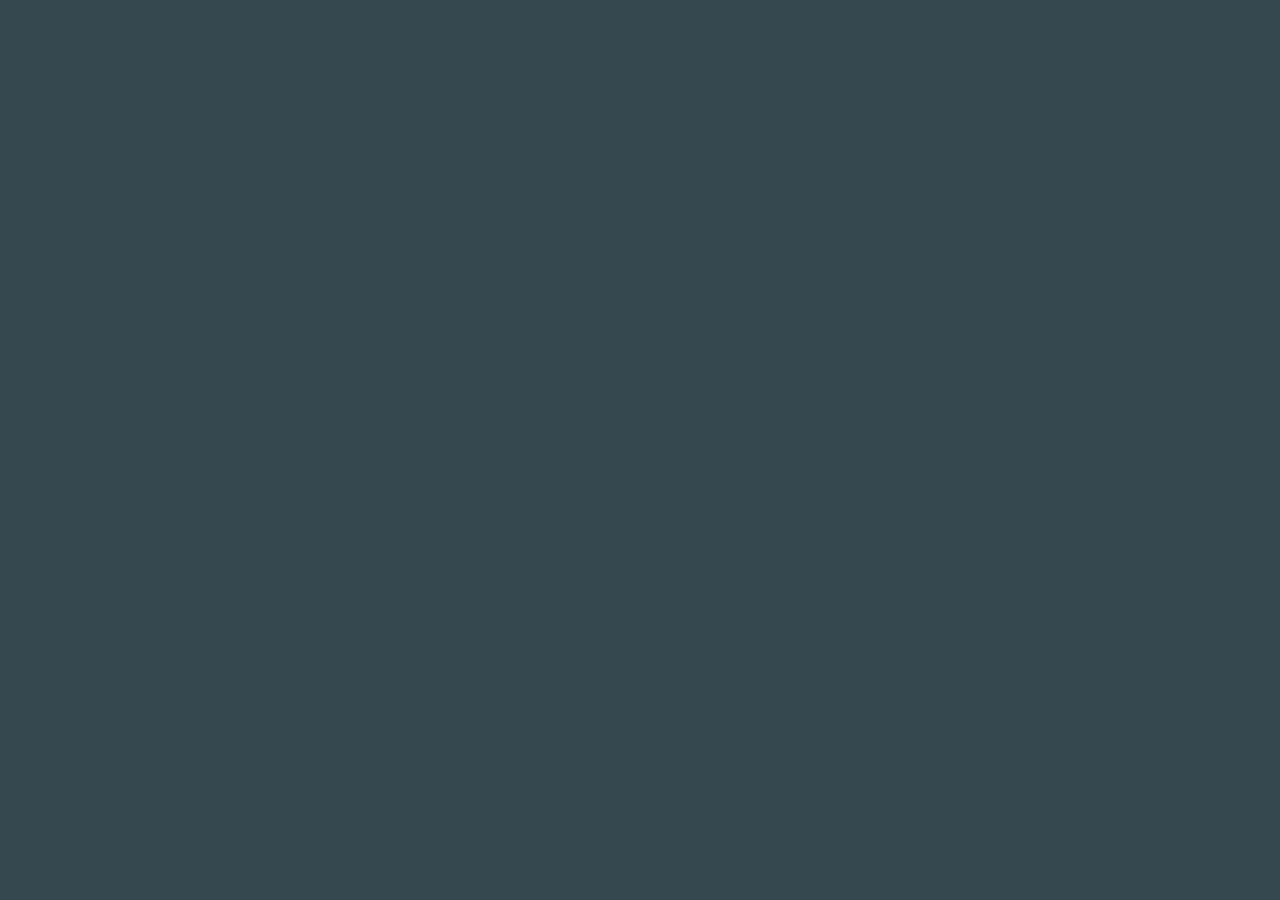
==== about.html @ f3b7d143 "Create about.html" ====
<!DOCTYPE html>
<html lang="en">
<head>
    <meta charset="UTF-8">
    <meta name="viewport" content="width=device-width, initial-scale=1.0">
    <title>About Me | Avxlite</title>
    <style>
        :root {
            --myTheme: #37474F; /* Dark Greyish Blue */
            --textColor: #ffffff;
            --accentColor: #ffcc00; /* Gold for highlights */
        }

        * {
            margin: 0;
            padding: 0;
            box-sizing: border-box;
            font-family: Arial, sans-serif;
        }

        body {
            background-color: var(--myTheme);
            color: var(--textColor);
            display: flex;
            justify-content: center;
            align-items: center;
            min-height: 100vh;
            text-align: center;
            padding: 20px;
        }

        .container {
            max-width: 600px;
            background: rgba(0, 0, 0, 0.2);
            padding: 30px;
            border-radius: 10px;
            box-shadow: 0 4px 10px rgba(0, 0, 0, 0.3);
        }

        h1 {
            font-size: 2em;
            margin-bottom: 10px;
        }

        p {
            font-size: 1.1em;
            line-height: 1.6;
            margin-bottom: 20px;
        }

        .contact-btn {
            display: inline-block;
            background-color: var(--accentColor);
            color: #000;
            text-decoration: none;
            font-size: 1.1em;
            padding: 10px 20px;
            border-radius: 5px;
            font-weight: bold;
            transition: 0.3s;
        }

        .contact-btn:hover {
            background-color: #e6b800;
            transform: scale(1.05);
        }

        .fade-in {
            opacity: 0;
            transform: translateY(20px);
            animation: fadeIn 1s forwards;
        }

        @keyframes fadeIn {
            to {
                opacity: 1;
                transform: translateY(0);
            }
        }
    </style>
</head>
<body>

    <div class="container fade-in">
        <h1>Hey, I'm Avxlite! 👋</h1>
        <p>
            I'm a passionate web developer who loves crafting sleek and functional websites.  
            I specialize in front-end development with **HTML, CSS, and JavaScript**  
            to bring creative ideas to life.  
        </p>
        <p>
            I’m always exploring **modern web technologies**, enhancing user experiences,  
            and optimizing designs for the best performance.  
        </p>
        <p>
            When I'm not coding, you'll find me diving into **aviation topics**,  
            learning about different aircraft, or just tinkering with new tech.  
        </p>
        <a href="mailto:botaero092@gmail.com" class="contact-btn">📩 Contact Me</a>
    </div>

</body>
</html>
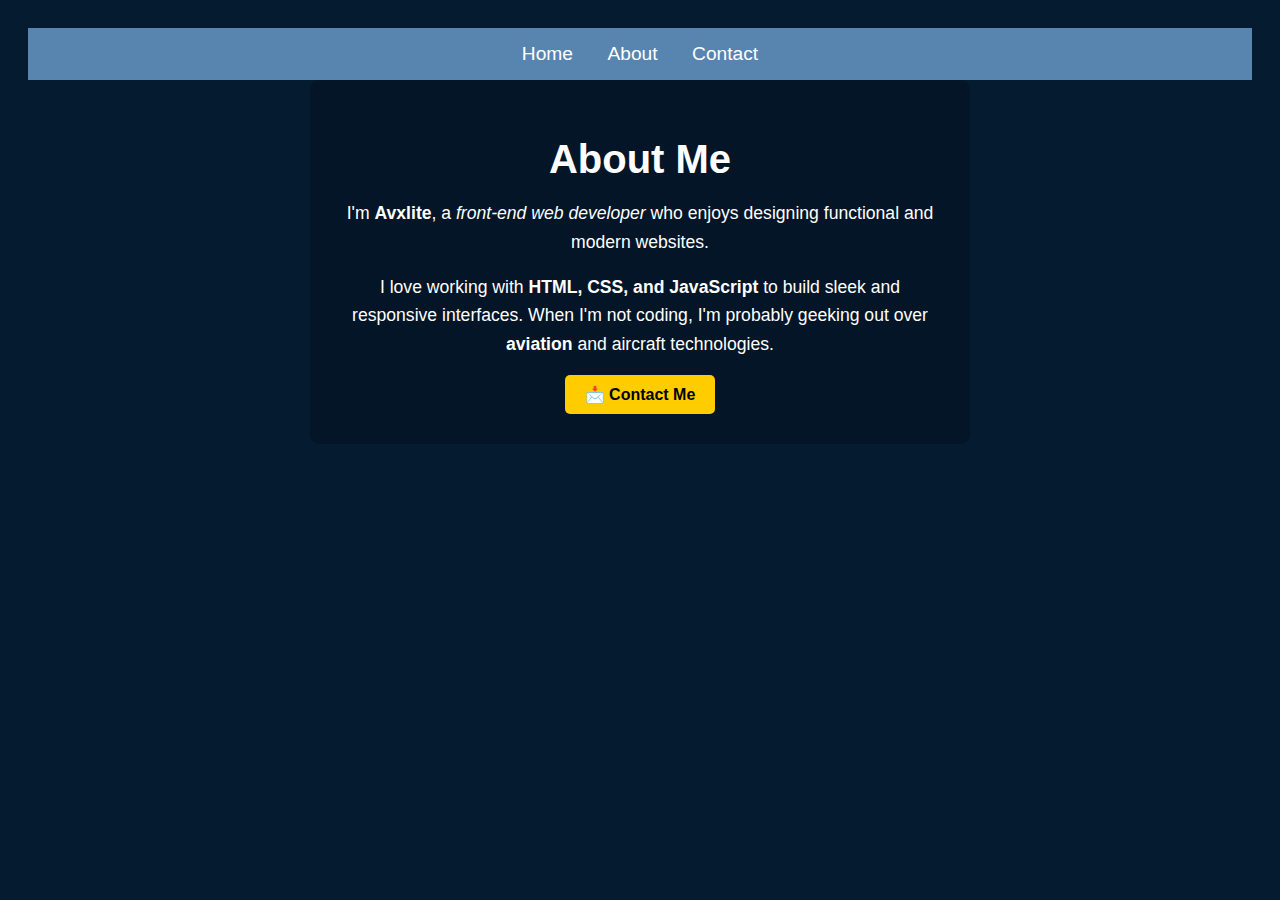
==== commit 567d1c1b: "Update about.html" ====
--- a/about.html
+++ b/about.html
@@ -3,98 +3,35 @@
 <head>
     <meta charset="UTF-8">
     <meta name="viewport" content="width=device-width, initial-scale=1.0">
-    <title>About Me | Avxlite</title>
+    <title>About Me | AVX-Aero</title>
     <style>
-        :root {
-            --myTheme: #37474F; /* Dark Greyish Blue */
-            --textColor: #ffffff;
-            --accentColor: #ffcc00; /* Gold for highlights */
-        }
-
-        * {
-            margin: 0;
-            padding: 0;
-            box-sizing: border-box;
-            font-family: Arial, sans-serif;
-        }
-
-        body {
-            background-color: var(--myTheme);
-            color: var(--textColor);
-            display: flex;
-            justify-content: center;
-            align-items: center;
-            min-height: 100vh;
-            text-align: center;
-            padding: 20px;
-        }
-
-        .container {
-            max-width: 600px;
-            background: rgba(0, 0, 0, 0.2);
-            padding: 30px;
-            border-radius: 10px;
-            box-shadow: 0 4px 10px rgba(0, 0, 0, 0.3);
-        }
-
-        h1 {
-            font-size: 2em;
-            margin-bottom: 10px;
-        }
-
-        p {
-            font-size: 1.1em;
-            line-height: 1.6;
-            margin-bottom: 20px;
-        }
-
-        .contact-btn {
-            display: inline-block;
-            background-color: var(--accentColor);
-            color: #000;
-            text-decoration: none;
-            font-size: 1.1em;
-            padding: 10px 20px;
-            border-radius: 5px;
-            font-weight: bold;
-            transition: 0.3s;
-        }
-
-        .contact-btn:hover {
-            background-color: #e6b800;
-            transform: scale(1.05);
-        }
-
-        .fade-in {
-            opacity: 0;
-            transform: translateY(20px);
-            animation: fadeIn 1s forwards;
-        }
-
-        @keyframes fadeIn {
-            to {
-                opacity: 1;
-                transform: translateY(0);
-            }
-        }
+        body { background-color: #041b30; color: white; font-family: Arial, sans-serif; text-align: center; padding: 20px; }
+        .container { max-width: 600px; margin: auto; background: rgba(0, 0, 0, 0.2); padding: 30px; border-radius: 10px; }
+        .ribbon { background: #5885AF; padding: 15px 0; position: sticky; top: 0; z-index: 100; text-align: center; }
+        .ribbon a { color: white; text-decoration: none; margin: 0 15px; font-size: 1.2rem; }
+        .ribbon a:hover { color: #213b88; }
+        h1 { font-size: 2.5rem; margin-bottom: 10px; }
+        p { font-size: 1.1rem; line-height: 1.6; }
+        .contact-btn { background: #ffcc00; color: black; padding: 10px 20px; border-radius: 5px; font-weight: bold; display: inline-block; text-decoration: none; }
+        .contact-btn:hover { background: #e6b800; }
     </style>
 </head>
 <body>
 
-    <div class="container fade-in">
-        <h1>Hey, I'm Avxlite! 👋</h1>
+    <div class="ribbon">
+        <a href="index.html">Home</a>
+        <a href="about.html">About</a>
+        <a href="mailto:botaero092@gmail.com">Contact</a>
+    </div>
+
+    <div class="container">
+        <h1>About Me</h1>
         <p>
-            I'm a passionate web developer who loves crafting sleek and functional websites.  
-            I specialize in front-end development with **HTML, CSS, and JavaScript**  
-            to bring creative ideas to life.  
+            I'm <b>Avxlite</b>, a <i>front-end web developer</i> who enjoys designing functional and modern websites.
         </p>
         <p>
-            I’m always exploring **modern web technologies**, enhancing user experiences,  
-            and optimizing designs for the best performance.  
-        </p>
-        <p>
-            When I'm not coding, you'll find me diving into **aviation topics**,  
-            learning about different aircraft, or just tinkering with new tech.  
+            I love working with <b>HTML, CSS, and JavaScript</b> to build sleek and responsive interfaces.
+            When I'm not coding, I'm probably geeking out over <b>aviation</b> and aircraft technologies.
         </p>
         <a href="mailto:botaero092@gmail.com" class="contact-btn">📩 Contact Me</a>
     </div>
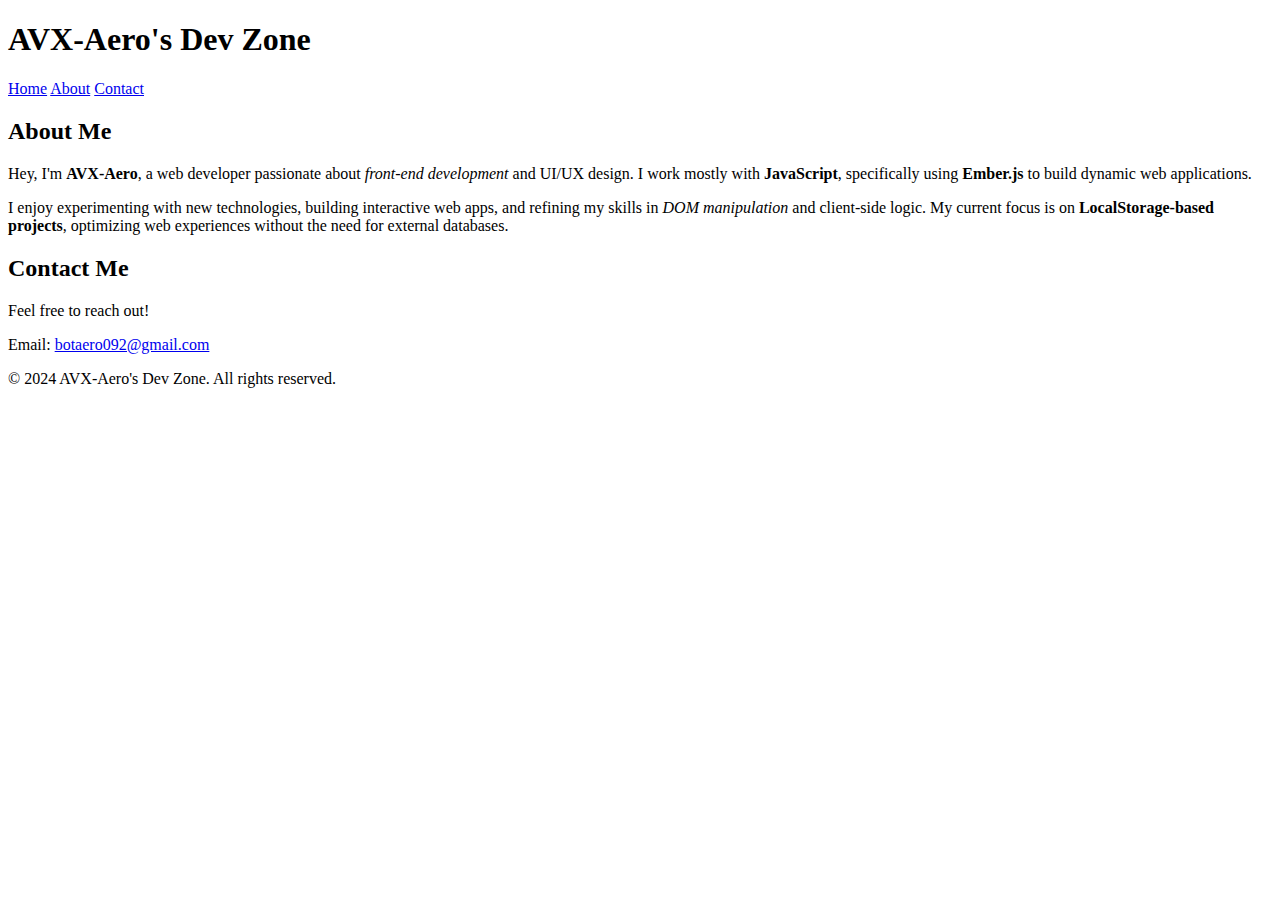
==== commit bf3f3f72: "Update about.html" ====
--- a/about.html
+++ b/about.html
@@ -3,38 +3,45 @@
 <head>
     <meta charset="UTF-8">
     <meta name="viewport" content="width=device-width, initial-scale=1.0">
-    <title>About Me | AVX-Aero</title>
-    <style>
-        body { background-color: #041b30; color: white; font-family: Arial, sans-serif; text-align: center; padding: 20px; }
-        .container { max-width: 600px; margin: auto; background: rgba(0, 0, 0, 0.2); padding: 30px; border-radius: 10px; }
-        .ribbon { background: #5885AF; padding: 15px 0; position: sticky; top: 0; z-index: 100; text-align: center; }
-        .ribbon a { color: white; text-decoration: none; margin: 0 15px; font-size: 1.2rem; }
-        .ribbon a:hover { color: #213b88; }
-        h1 { font-size: 2.5rem; margin-bottom: 10px; }
-        p { font-size: 1.1rem; line-height: 1.6; }
-        .contact-btn { background: #ffcc00; color: black; padding: 10px 20px; border-radius: 5px; font-weight: bold; display: inline-block; text-decoration: none; }
-        .contact-btn:hover { background: #e6b800; }
-    </style>
+    <title>About - AVX-Aero's Dev Zone</title>
+    <link rel="stylesheet" href="style.css">
 </head>
 <body>
+    <header>
+        <div id="canvas-container"></div>
+        <h1>AVX-Aero's Dev Zone</h1>
+    </header>
 
-    <div class="ribbon">
+    <nav id="navbar">
         <a href="index.html">Home</a>
         <a href="about.html">About</a>
-        <a href="mailto:botaero092@gmail.com">Contact</a>
+        <a href="#contact">Contact</a>
+    </nav>
+
+    <div class="content">
+        <section id="about">
+            <h2>About Me</h2>
+            <p>
+                Hey, I'm <b>AVX-Aero</b>, a web developer passionate about <i>front-end development</i> and UI/UX design.
+                I work mostly with <b>JavaScript</b>, specifically using <b>Ember.js</b> to build dynamic web applications.
+            </p>
+            <p>
+                I enjoy experimenting with new technologies, building interactive web apps, and refining my skills in <i>DOM manipulation</i> and client-side logic.
+                My current focus is on <b>LocalStorage-based projects</b>, optimizing web experiences without the need for external databases.
+            </p>
+        </section>
+
+        <section id="contact">
+            <h2>Contact Me</h2>
+            <p>Feel free to reach out!</p>
+            <p>Email: <a href="mailto:botaero092@gmail.com">botaero092@gmail.com</a></p>
+        </section>
     </div>
 
-    <div class="container">
-        <h1>About Me</h1>
-        <p>
-            I'm <b>Avxlite</b>, a <i>front-end web developer</i> who enjoys designing functional and modern websites.
-        </p>
-        <p>
-            I love working with <b>HTML, CSS, and JavaScript</b> to build sleek and responsive interfaces.
-            When I'm not coding, I'm probably geeking out over <b>aviation</b> and aircraft technologies.
-        </p>
-        <a href="mailto:botaero092@gmail.com" class="contact-btn">📩 Contact Me</a>
-    </div>
+    <footer>
+        <p>© 2024 AVX-Aero's Dev Zone. All rights reserved.</p>
+    </footer>
 
+    <script src="script.js"></script>
 </body>
 </html>
